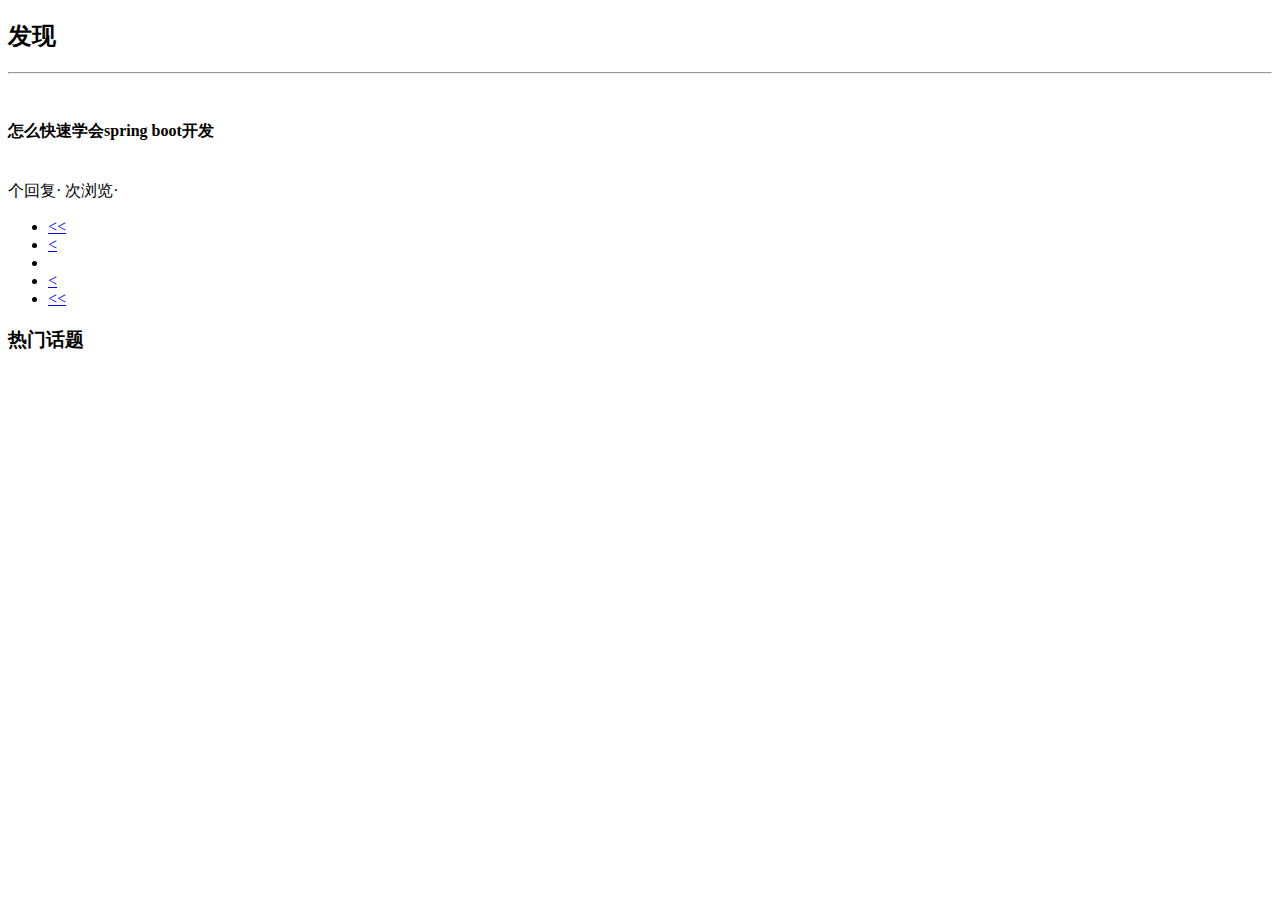
==== src/main/resources/templates/index.html @ 8b9c8529 "2021/08/17" ====
<!DOCTYPE HTML>
<html xmlns:th="http://www.thymeleaf.org">
<head>
    <title>交流社区</title>
    <meta http-equiv="Content-Type" content="text/html; charset=UTF-8"/>
    <link rel="stylesheet" href="css/bootstrap.min.css"/>
    <link rel="stylesheet" href="css/bootstrap-theme.min.css">
    <link rel="stylesheet" href="css/community.min.css">

    <script src="js/static/js/jquery-3.4.1.min.js"></script>
    <script src="js/bootstrap.min.js" type="application/javascript"></script>
</head>
<body>
<div th:insert="~{navigation :: nav}"></div>
<div class="container-fluid main">
    <div class="row">
        <div class="col-lg-9 col-md-12 col-xs-12" >

            <h2><span class="glyphicon glyphicon-list" aria-hidden="true"></span>发现</h2>
            <hr>

            <div class="media" th:each="question : ${pagination.questions}">
                <div class="media-left">
                    <a href="#">
                        <img class="media-object img-roundedc"
                             th:src="${question.user.avatarUrl}">
                    </a>
                </div>
                <div class="media-body">
                    <h4 class="media-heading" th:text="${question.title}">怎么快速学会spring boot开发</h4>
                    <span th:text="${question.description}"> </span><br>
                    <span class="text-desc"><span th:text="${question.commentCount}"></span>个回复·<span th:text="${question.viewCount}"> </span>次浏览·<span th:text="${#dates.format(question.gmtCreate,'yyyy-MM-dd HH:mm ')}"></span></span>
                </div>
            </div>
            <nav aria-label="Page navigation">
                <ul class="pagination">
                    <li th:if="${pagination.showFirstPage}">
                        <a href="/?page=1" aria-label="Previous">
                            <span aria-hidden="true">&lt;&lt;</span>
                        </a>
                    </li>
                    <li th:if="${pagination.showPrevious}">
                        <a href="@{/(page=${pagination.page-1})}" aria-label="Previous">
                            <span aria-hidden="true">&lt;</span>
                        </a>
                    </li>

                    <li th:each="page : ${pagination.pages}" th:class="${pagination.page==page}? 'active' : ''">
                        <a th:href="@{/(page=${page})}" th:text="${page}" >

                        </a>
                    </li>

                    <li th:if="${pagination.showNext}">
                        <a href="@{/(page=${pagination.page+1})}" aria-label="Next">
                            <span aria-hidden="true">&lt;</span>
                        </a>
                    </li>
                    <li th:if="${pagination.showEndPage}">
                        <a href="@{/(page=${pagination.totalPage})}" aria-label="Next">
                            <span aria-hidden="true">&lt;&lt;</span>
                        </a>
                    </li>
                </ul>
            </nav>
        </div>
        <div class="col-lg-3 col-md-12 col-xs-12" >
            <h3>热门话题</h3>
        </div>
    </div>
</div>
</body>
</html>
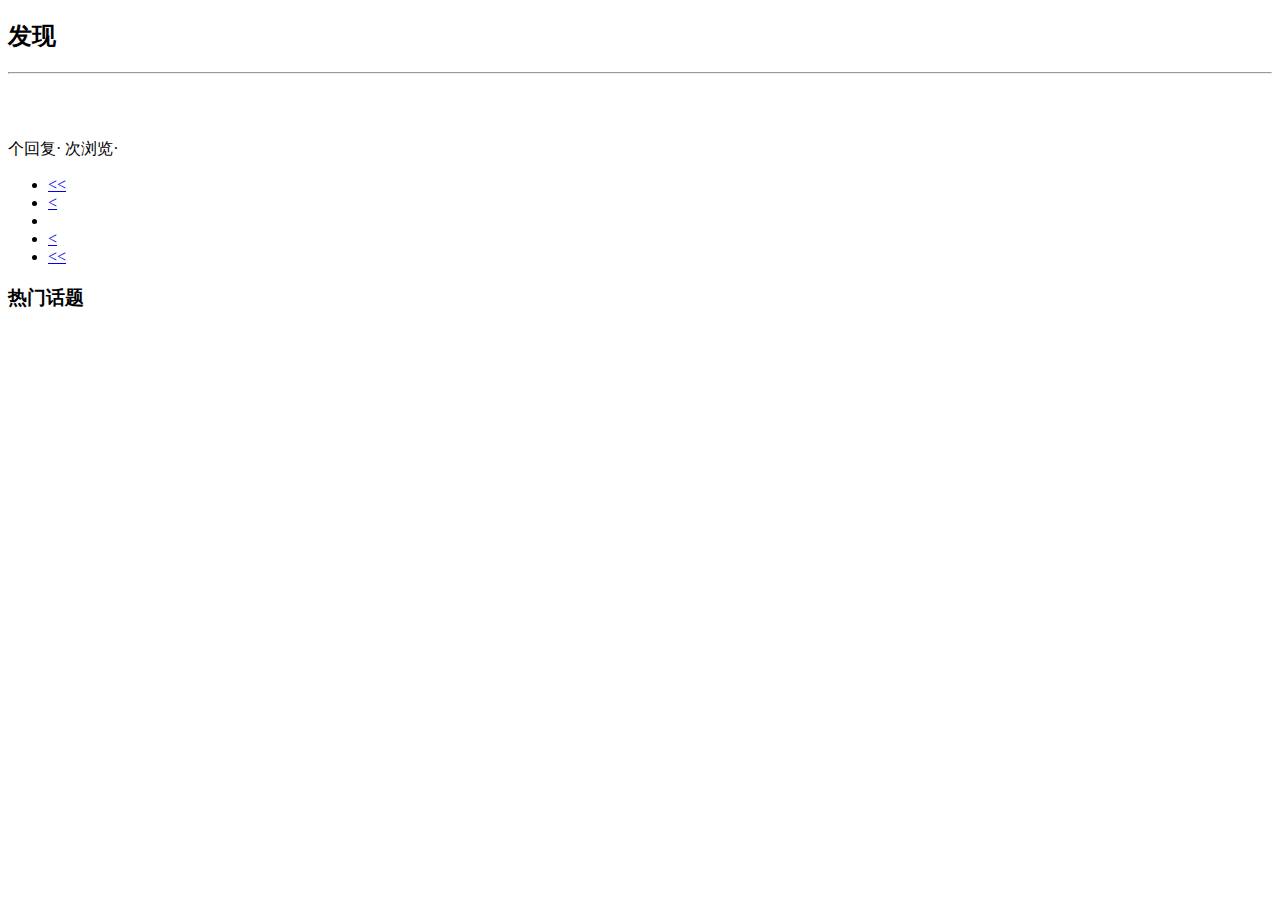
==== commit 77e66607: "2021/08/19" ====
--- a/src/main/resources/templates/index.html
+++ b/src/main/resources/templates/index.html
@@ -27,9 +27,13 @@
                     </a>
                 </div>
                 <div class="media-body">
-                    <h4 class="media-heading" th:text="${question.title}">怎么快速学会spring boot开发</h4>
+                    <h4 class="media-heading" >
+                        <a th:href="@{'question/'+${question.id}}" th:text="${question.title}"></a>
+                    </h4>
                     <span th:text="${question.description}"> </span><br>
-                    <span class="text-desc"><span th:text="${question.commentCount}"></span>个回复·<span th:text="${question.viewCount}"> </span>次浏览·<span th:text="${#dates.format(question.gmtCreate,'yyyy-MM-dd HH:mm ')}"></span></span>
+                    <span class="text-desc"><span th:text="${question.commentCount}"></span>个回复·<span
+                            th:text="${question.viewCount}"> </span>次浏览·<span
+                            th:text="${#dates.format(question.gmtCreate,'yyyy-MM-dd HH:mm ')}"></span></span>
                 </div>
             </div>
             <nav aria-label="Page navigation">
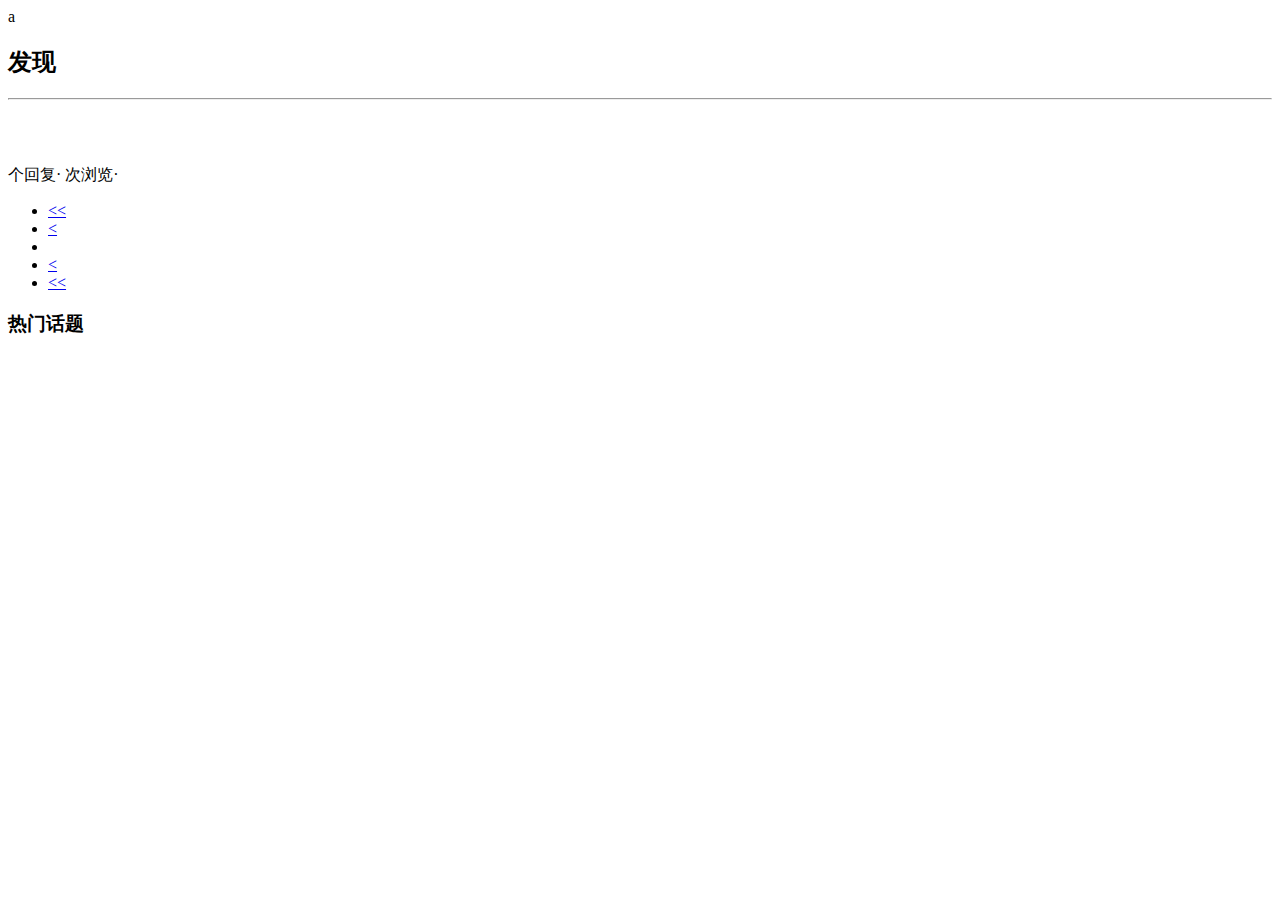
==== commit fde9a681: "2021/08/28" ====
--- a/src/main/resources/templates/index.html
+++ b/src/main/resources/templates/index.html
@@ -10,25 +10,35 @@
     <script src="js/static/js/jquery-3.4.1.min.js"></script>
     <script src="js/bootstrap.min.js" type="application/javascript"></script>
 </head>
+<script type="application/javascript">
+    window.onload = function () {
+        // debugger;
+        var closable = window.localStorage.getItem("closable");
+        if (closable == "true") {
+            window.close();
+            window.localStorage.removeItem("closable");
+        }
+    }
+</script>
 <body>
 <div th:insert="~{navigation :: nav}"></div>
 <div class="container-fluid main">
     <div class="row">
-        <div class="col-lg-9 col-md-12 col-xs-12" >
-
+        <div class="col-lg-9 col-md-12 col-xs-12">
+a
             <h2><span class="glyphicon glyphicon-list" aria-hidden="true"></span>发现</h2>
             <hr>
 
-            <div class="media" th:each="question : ${pagination.questions}">
+            <div class="media" th:each="question : ${pagination.data}">
                 <div class="media-left">
                     <a href="#">
-                        <img class="media-object img-roundedc"
+                        <img class="media-object img-rounded"
                              th:src="${question.user.avatarUrl}">
                     </a>
                 </div>
                 <div class="media-body">
-                    <h4 class="media-heading" >
-                        <a th:href="@{'question/'+${question.id}}" th:text="${question.title}"></a>
+                    <h4 class="media-heading">
+                        <a th:href="@{'/question/'+${question.id}}" th:text="${question.title}"></a>
                     </h4>
                     <span th:text="${question.description}"> </span><br>
                     <span class="text-desc"><span th:text="${question.commentCount}"></span>个回复·<span
@@ -50,7 +60,7 @@
                     </li>
 
                     <li th:each="page : ${pagination.pages}" th:class="${pagination.page==page}? 'active' : ''">
-                        <a th:href="@{/(page=${page})}" th:text="${page}" >
+                        <a th:href="@{/(page=${page})}" th:text="${page}">
 
                         </a>
                     </li>
@@ -68,7 +78,7 @@
                 </ul>
             </nav>
         </div>
-        <div class="col-lg-3 col-md-12 col-xs-12" >
+        <div class="col-lg-3 col-md-12 col-xs-12">
             <h3>热门话题</h3>
         </div>
     </div>
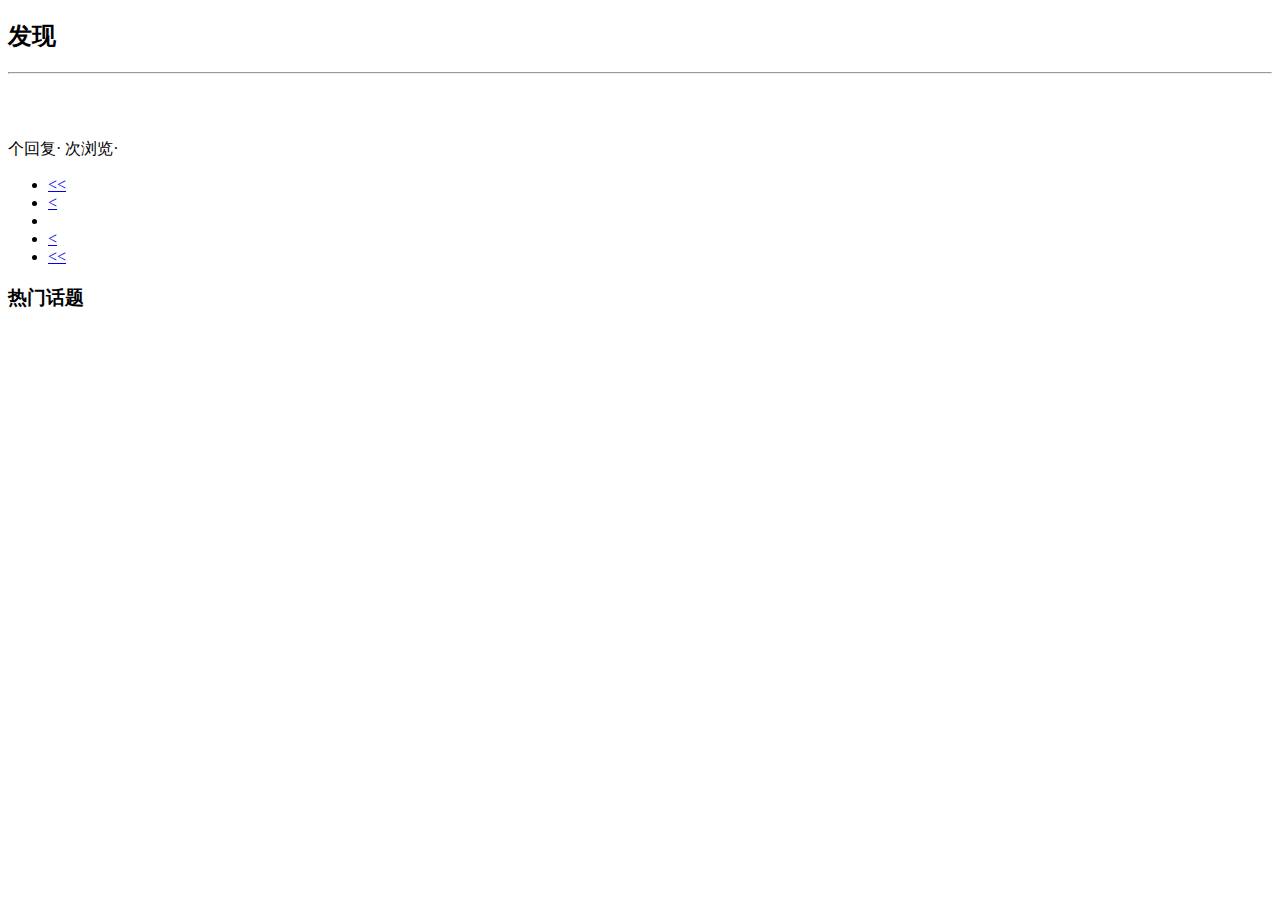
==== commit 0171f18c: "2021/08/29" ====
--- a/src/main/resources/templates/index.html
+++ b/src/main/resources/templates/index.html
@@ -5,9 +5,9 @@
     <meta http-equiv="Content-Type" content="text/html; charset=UTF-8"/>
     <link rel="stylesheet" href="css/bootstrap.min.css"/>
     <link rel="stylesheet" href="css/bootstrap-theme.min.css">
-    <link rel="stylesheet" href="css/community.min.css">
+    <link rel="stylesheet" href="css/community.css">
 
-    <script src="js/static/js/jquery-3.4.1.min.js"></script>
+    <script src="js/jquery-3.4.1.min.js"></script>
     <script src="js/bootstrap.min.js" type="application/javascript"></script>
 </head>
 <script type="application/javascript">
@@ -24,11 +24,9 @@
 <div th:insert="~{navigation :: nav}"></div>
 <div class="container-fluid main">
     <div class="row">
-        <div class="col-lg-9 col-md-12 col-xs-12">
-a
+        <div class="col-lg-9 col-md-12 col-sm-12 col-xs-12">
             <h2><span class="glyphicon glyphicon-list" aria-hidden="true"></span>发现</h2>
             <hr>
-
             <div class="media" th:each="question : ${pagination.data}">
                 <div class="media-left">
                     <a href="#">
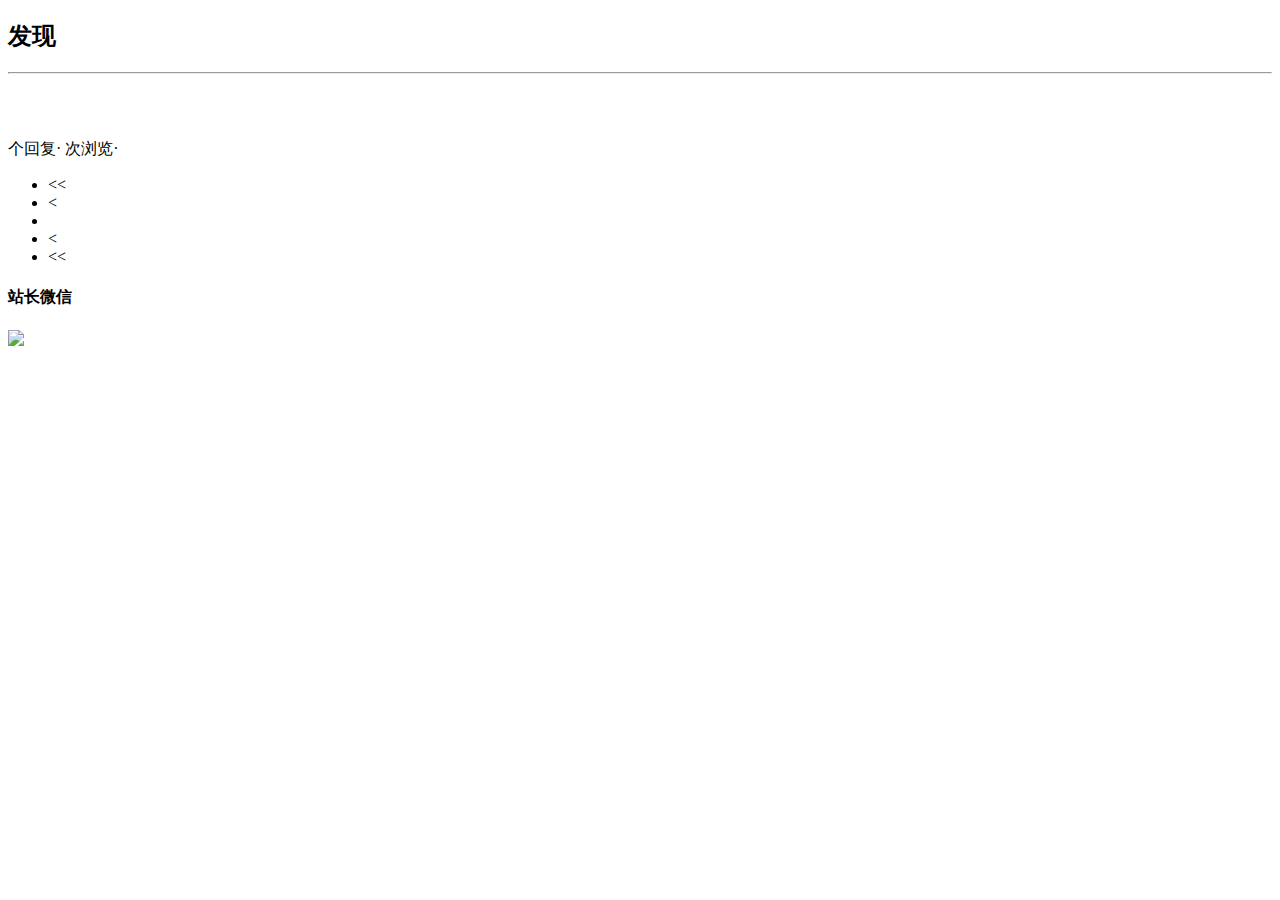
==== commit 5bbccc22: "2021/09/13" ====
--- a/src/main/resources/templates/index.html
+++ b/src/main/resources/templates/index.html
@@ -47,29 +47,29 @@
             <nav aria-label="Page navigation">
                 <ul class="pagination">
                     <li th:if="${pagination.showFirstPage}">
-                        <a href="/?page=1" aria-label="Previous">
+                        <a th:href="@{/(page=1,search = ${search} )}" aria-label="Previous">
                             <span aria-hidden="true">&lt;&lt;</span>
                         </a>
                     </li>
                     <li th:if="${pagination.showPrevious}">
-                        <a href="@{/(page=${pagination.page-1})}" aria-label="Previous">
+                        <a th:href="@{/(page=${pagination.page-1},search = ${search} )}" aria-label="Previous">
                             <span aria-hidden="true">&lt;</span>
                         </a>
                     </li>
 
                     <li th:each="page : ${pagination.pages}" th:class="${pagination.page==page}? 'active' : ''">
-                        <a th:href="@{/(page=${page})}" th:text="${page}">
+                        <a th:href="@{/(page=${page},search = ${search})}" th:text="${page}">
 
                         </a>
                     </li>
 
                     <li th:if="${pagination.showNext}">
-                        <a href="@{/(page=${pagination.page+1})}" aria-label="Next">
+                        <a th:href="@{/(page=${pagination.page+1},search = ${search})}" aria-label="Previous">
                             <span aria-hidden="true">&lt;</span>
                         </a>
                     </li>
                     <li th:if="${pagination.showEndPage}">
-                        <a href="@{/(page=${pagination.totalPage})}" aria-label="Next">
+                        <a th:href="@{/(page=${pagination.totalPage},search = ${search})}" aria-label="Previous">
                             <span aria-hidden="true">&lt;&lt;</span>
                         </a>
                     </li>
@@ -77,9 +77,14 @@
             </nav>
         </div>
         <div class="col-lg-3 col-md-12 col-xs-12">
-            <h3>热门话题</h3>
+            <div class="col-lg-12 col-md-12 col-sm-12 col-xs-12">
+                <h4>站长微信</h4>
+                <img class="img-thumbnail question-wechat" src="/images/img.png" >
+            </div>
         </div>
     </div>
 </div>
+<div th:insert="~{footer::foot}">
+</div>
 </body>
 </html>